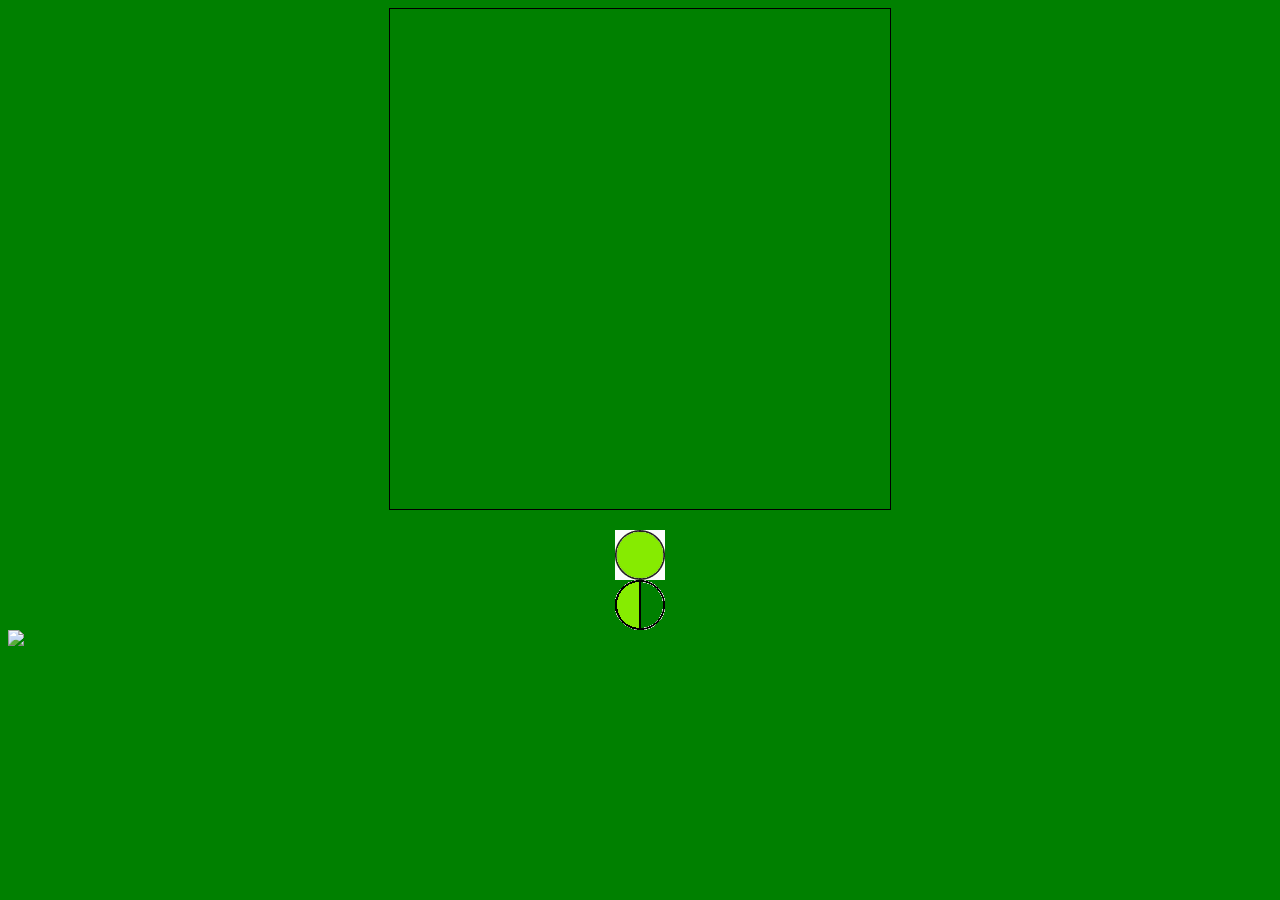
==== index-colores.html @ 61442aa5 "Carretera 0.0.1" ====
<!DOCTYPE html>
<html>
<body  onload="pintar()" bgcolor="green" style="color: white">
<center>
<canvas id="myCanvas" width="500px" height="500px" style="border:1px solid black;" onclick="showCoords(event)">
Your browser does not support the HTML5 canvas tag.</canvas>
<br>
<p id="coordenadas"></p>
<p id="texto"></p>
<img src="1-1.gif" id="2sentidos" style="display: block;">
<img src="1-2.gif" id="ida" style="display: block;">
<img src="1-3.gif" id="vuelta" style="display: block;">
<script>
	var c = document.getElementById("myCanvas");
	var ctx = c.getContext("2d");
	var linea = document.getElementById("linea");
	var columna = document.getElementById("columna");
	var matriz = [[0,0,0,0,0,0,0,0,0,0],
				  [0,0,0,0,0,0,0,0,0,0],
				  [0,0,0,0,0,0,0,0,0,0],
				  [0,0,0,0,0,0,0,0,0,0],
				  [0,0,0,0,0,0,0,0,0,0],
				  [0,0,0,0,0,0,0,0,0,0],
				  [0,0,0,0,0,0,0,0,0,0],
				  [0,0,0,0,0,0,0,0,0,0],
				  [0,0,0,0,0,0,0,0,0,0],
				  [0,0,0,0,0,0,0,0,0,0]];
	var lineaclick;
	var columnaclick;
	var sentidos = document.getElementById("2sentidos");
	var ida = document.getElementById("ida");
	var vuelta = document.getElementById("vuelta");

	function pintar(){
		for(var i = 0; i < 10; i++){
			for(var j = 0; j < 10; j++){
				if(matriz[i][j] == 1){
					ctx.fillStyle = "grey";
					ctx.fillRect(j*50, i*50, 50, 50);
				}
				else if (matriz[i][j] == 2){
					ctx.fillStyle = "red";
					ctx.fillRect(j*50, i*50, 50, 50);
				}
				else{
					ctx.fillStyle = "green";
					ctx.fillRect(j*50, i*50, 50, 50);
				}
			}
			
		}
	}

	function modifica(lineaclick,columnaclick){
			if(matriz[lineaclick][columnaclick]==0)
				matriz[lineaclick][columnaclick] = 1;
			else if(matriz[lineaclick][columnaclick]==1)
				matriz[lineaclick][columnaclick] = 2;
			else
				matriz[lineaclick][columnaclick] = 0;
		pintar();

	}
	

	function showCoords(event) {
		ctx.clearRect(0, 0, c.width, c.height);
		var resta = (window.innerWidth-500)/2;
	    var x = event.clientX-resta;
	    var y = event.clientY-9;
	    lineaclick=Math.floor(y/50);
	    columnaclick=Math.floor(x/50);
	    var coords = "Columna: " + columnaclick + " Fila: " + lineaclick;
	    document.getElementById("coordenadas").innerHTML = coords;
	    modifica(lineaclick,columnaclick);
	
	}


</script>
</center>
</body>
</html>
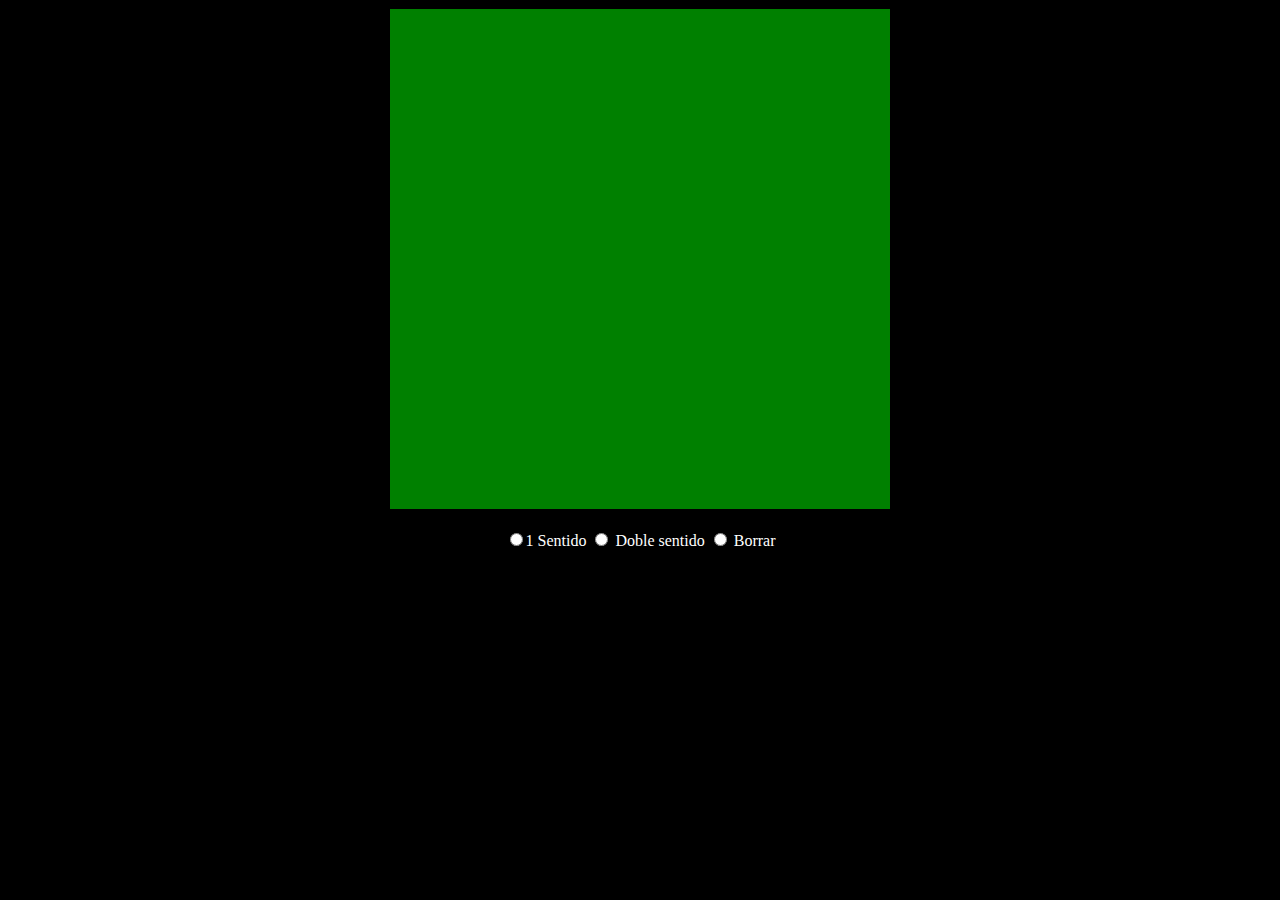
==== commit 5f920998: "fondo a negro" ====
--- a/index-colores.html
+++ b/index-colores.html
@@ -1,15 +1,15 @@
 <!DOCTYPE html>
 <html>
-<body  onload="pintar()" bgcolor="green" style="color: white">
+<body  onload="pintar()" bgcolor="black" style="color: white">
 <center>
 <canvas id="myCanvas" width="500px" height="500px" style="border:1px solid black;" onclick="showCoords(event)">
 Your browser does not support the HTML5 canvas tag.</canvas>
 <br>
 <p id="coordenadas"></p>
 <p id="texto"></p>
-<img src="1-1.gif" id="2sentidos" style="display: block;">
-<img src="1-2.gif" id="ida" style="display: block;">
-<img src="1-3.gif" id="vuelta" style="display: block;">
+<input type="radio" name="tipo" value="1sentido" id="1sentido">1 Sentido
+<input type="radio" name="tipo" value="2sentidos" id="2sentidos"> Doble sentido
+<input type="radio" name="tipo" value="borrar" id="borrar"> Borrar
 <script>
 	var c = document.getElementById("myCanvas");
 	var ctx = c.getContext("2d");
@@ -27,9 +27,7 @@
 				  [0,0,0,0,0,0,0,0,0,0]];
 	var lineaclick;
 	var columnaclick;
-	var sentidos = document.getElementById("2sentidos");
-	var ida = document.getElementById("ida");
-	var vuelta = document.getElementById("vuelta");
+
 
 	function pintar(){
 		for(var i = 0; i < 10; i++){
@@ -42,6 +40,10 @@
 					ctx.fillStyle = "red";
 					ctx.fillRect(j*50, i*50, 50, 50);
 				}
+				else if (matriz[i][j] == 3){
+					ctx.fillStyle = "blue";
+					ctx.fillRect(j*50, i*50, 50, 50);
+				}
 				else{
 					ctx.fillStyle = "green";
 					ctx.fillRect(j*50, i*50, 50, 50);
@@ -52,11 +54,11 @@
 	}
 
 	function modifica(lineaclick,columnaclick){
-			if(matriz[lineaclick][columnaclick]==0)
+			if(document.getElementById("1sentido").checked)
 				matriz[lineaclick][columnaclick] = 1;
-			else if(matriz[lineaclick][columnaclick]==1)
+			else if(document.getElementById("2sentidos").checked)
 				matriz[lineaclick][columnaclick] = 2;
-			else
+			else if(document.getElementById("borrar").checked)
 				matriz[lineaclick][columnaclick] = 0;
 		pintar();
 
@@ -73,7 +75,88 @@
 	    var coords = "Columna: " + columnaclick + " Fila: " + lineaclick;
 	    document.getElementById("coordenadas").innerHTML = coords;
 	    modifica(lineaclick,columnaclick);
-	
+	    for(var i = 0; i < 10; i++)
+			for(var j = 0; j < 10; j++)
+	    		if(compruebanodos(i,j)){
+	    			matriz[i][j] = 3;
+	    			pintar();
+	    }
+	}
+
+	function compruebanodos(lineaclick,columnaclick){
+			//9 casos diferentes
+		if(lineaclick == 0){
+		    if(columnaclick == 0){//1 esquina arriba izquierda
+		            if(matriz[lineaclick][columnaclick + 1] == 1 && matriz[lineaclick + 1][columnaclick]== 1 && matriz[lineaclick][columnaclick] == 1)
+		                return 1; //nodo esquina |¨¨ 1 sentido
+		       		else if(matriz[lineaclick][columnaclick + 1] == 2 && matriz[lineaclick + 1][columnaclick] == 2 && matriz[lineaclick][columnaclick] == 2)
+		                return 1; //nodo esquina |¨¨ doble sentido
+		            else return 0;
+		    }
+		    else if (columnaclick == 10){//2 esquina arriba derecha
+		            if(matriz[lineaclick][columnaclick - 1] == 1 && matriz[lineaclick + 1][columnaclick] == 1 && matriz[lineaclick][columnaclick] == 1)
+		                return 1; //nodo esquina ¨¨| 1 sentido
+		            else if(matriz[lineaclick][columnaclick - 1] == 2 && matriz[lineaclick + 1][columnaclick] == 2 && matriz[lineaclick][columnaclick] == 2)
+		                return 1; //nodo esquina ¨¨| doble sentido
+		            else return 0;
+		    }
+		    else{//3 demas fila arriba
+		            if(matriz[lineaclick][columnaclick + 1] == 1 && matriz[lineaclick + 1][columnaclick] == 1 && matriz[lineaclick][columnaclick - 1] == 1 && matriz[lineaclick][columnaclick] == 1)
+		                return 1; //nodo fila arriba T 1 sentido
+		            else if(matriz[lineaclick][columnaclick + 1] == 2 && matriz[lineaclick + 1][columnaclick] == 2 && matriz[lineaclick][columnaclick - 1] == 2 && matriz[lineaclick][columnaclick] == 2)
+		                return 1; //nodo fila arriba T doble sentido
+		           else return 0;
+		    }
+		}
+
+		else if(lineaclick == 10){
+		    if (columnaclick == 0){//4 esquina abajo izquierda
+		            if(matriz[lineaclick - 1][columnaclick] == 1 && matriz[lineaclick][columnaclick + 1] == 1 && matriz[lineaclick][columnaclick] == 1)
+		                return 1; //nodo esquina L 1 sentido
+		            else if(matriz[lineaclick - 1][columnaclick] == 2 && matriz[lineaclick][columnaclick + 1] == 2 && matriz[lineaclick][columnaclick] == 2)
+		                return 1; //nodo esquina L doble sentido
+		            else return 0;
+		    }
+		    else if (columnaclick == 10){//5 esquina abajo derecha
+		            if(matriz[lineaclick - 1][columnaclick] == 1 && matriz[lineaclick][columnaclick - 1] == 1 && matriz[lineaclick][columnaclick] == 1)
+		                return 1; //nodo esquina __| 1 sentido
+		         	else if(matriz[lineaclick - 1][columnaclick] == 2 && matriz[lineaclick][columnaclick - 1] == 2 && matriz[lineaclick][columnaclick] == 2)
+		                return 1; //nodo esquina __| doble sentido
+		            else return 0;
+		    }
+		    else{//6 demas fila abajo
+		            if(matriz[lineaclick - 1][columnaclick] == 1 && matriz[lineaclick][columnaclick + 1] == 1 && matriz[lineaclick][columnaclick - 1] == 1 && matriz[lineaclick][columnaclick] == 1)
+		                return 1; //nodo fila abajo _|_ 1 sentido
+		            else if(matriz[lineaclick - 1][columnaclick] == 2 && matriz[lineaclick][columnaclick + 1] == 2 && matriz[lineaclick][columnaclick - 1] == 2 && matriz[lineaclick][columnaclick] == 2)
+		                return 1; //nodo fila abajo _|_ doble sentido
+		           else return 0;
+		    }
+		}
+
+		else if(columnaclick == 0 && lineaclick != 0 && lineaclick != 10){//7 demas columna izquierda
+		            if(matriz[lineaclick - 1][columnaclick] == 1 && matriz[lineaclick][columnaclick + 1] == 1 && matriz[lineaclick + 1][columnaclick] == 1 && matriz[lineaclick][columnaclick] == 1)
+		                return 1; //nodo columna izquierda |-- 1 sentido
+		            else if(matriz[lineaclick - 1][columnaclick] == 2 && matriz[lineaclick][columnaclick + 1] == 2 && matriz[lineaclick + 1][columnaclick] == 2 && matriz[lineaclick][columnaclick] == 2)
+		                return 1; //nodo columna izquierda |-- doble sentido
+		           else return 0;
+		}
+
+		else if(columnaclick == 10 && lineaclick != 0 && lineaclick != 10){//8 demas columna derecha
+		            if(matriz[lineaclick - 1][columnaclick] == 1 && matriz[lineaclick][columnaclick - 1] == 1 && matriz[lineaclick + 1][columnaclick] == 1 && matriz[lineaclick][columnaclick] == 1)
+		                return 1; //columna derecha --| 1 sentido
+		            else if(matriz[lineaclick - 1][columnaclick] == 2 && matriz[lineaclick][columnaclick - 1] == 2 && matriz[lineaclick + 1][columnaclick] == 2 && matriz[lineaclick][columnaclick] == 2)
+		                return 1; //columna derecha --| doble sentido
+		           else return 0;
+		}
+
+		else{//9 todas las demas (centro)
+		            if(matriz[lineaclick - 1][columnaclick] == 1 && matriz[lineaclick][columnaclick + 1] == 1 && matriz[lineaclick + 1][columnaclick] == 1 && matriz[lineaclick][columnaclick - 1] == 1 && matriz[lineaclick][columnaclick] == 1)
+		                return 1; //centro + 1 sentido
+		            else if(matriz[lineaclick - 1][columnaclick] == 2 && matriz[lineaclick][columnaclick + 1] == 2 && matriz[lineaclick + 1][columnaclick] == 2 && matriz[lineaclick][columnaclick - 1] == 2 && matriz[lineaclick][columnaclick] == 2)
+		                return 1; //centro + 1 sentido
+		            else return 0;
+		}
+
 	}
 
 
